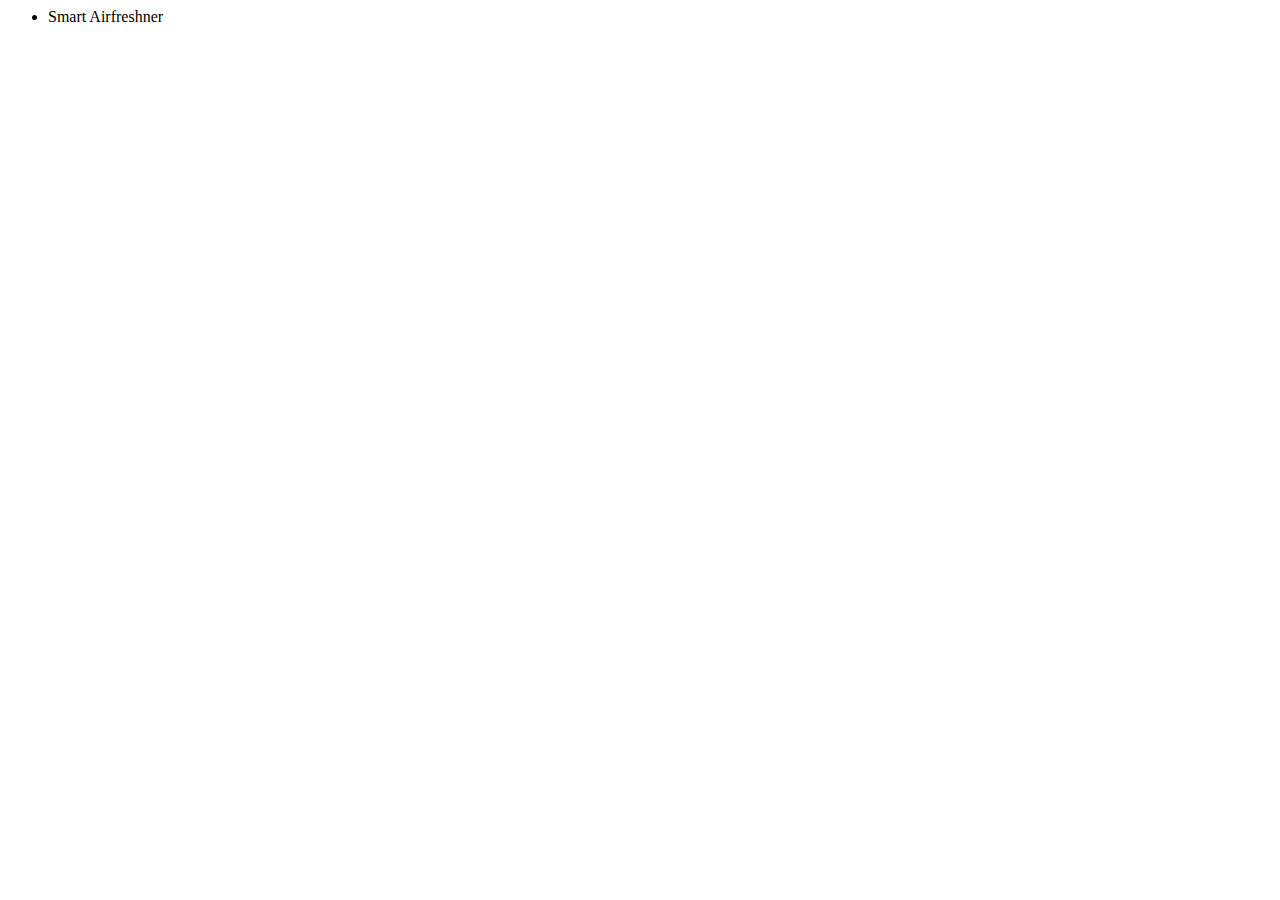
==== index.html @ 67efd9b9 "Just a demo to test how phonegap work" ====
<html>
	<head>
		<title>Smart Airfreshner</title>
		<meta charset="utf8">
		<meta name="viewport" content="width=device-width, user-scalable=no, initial-scale=1, minimal-ui">
		<script src="http://ajax.googleapis.com/ajax/libs/jquery/2.1.1/jquery.min.js"></script>
		<script>
		
$(document).ready(function(){
   		$.ajax({
						type: 'GET',
						url: 'http://10.0.0.45/hi',
						success: function(response){
							 alert(console);
							 console.log(response);		
						},
						error:function(response){
							alert("Error in Ajax call"+ response);
							console.log(response);
						}
										
            }); 
});
		</script>
	</head>
	
	<body>

	<div class="titlebar">
	<header>
	<ul class="menu_bar">
		<li class="title">Smart Airfreshner</li>
	</ul>
	</header>
	</div>
	
 	</body>
	</html>
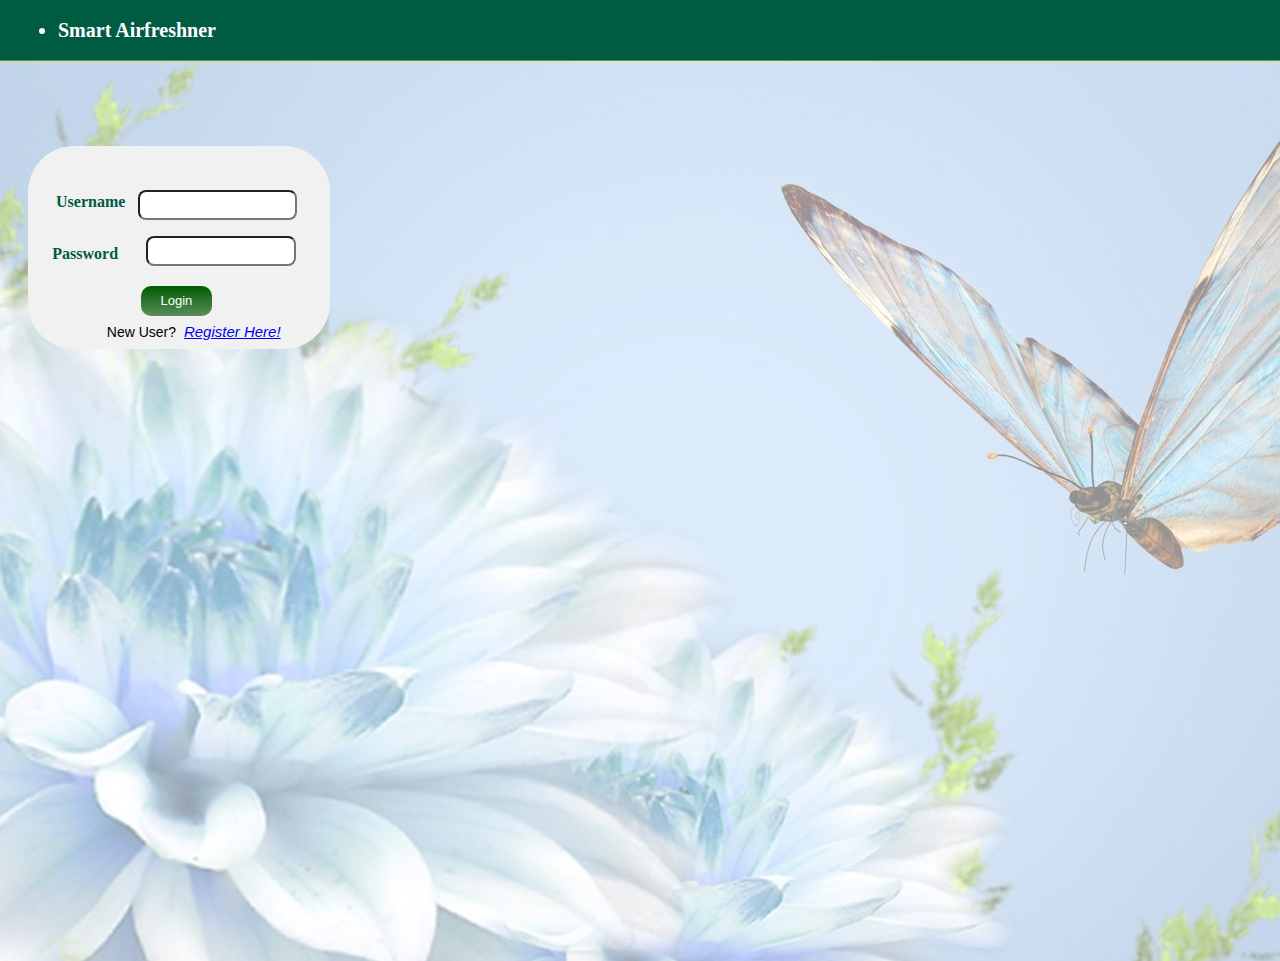
==== commit 8c91508f: "commit 2" ====
--- a/index.html
+++ b/index.html
@@ -2,30 +2,15 @@
 	<head>
 		<title>Smart Airfreshner</title>
 		<meta charset="utf8">
+		<link rel="stylesheet" href="style.css">
 		<meta name="viewport" content="width=device-width, user-scalable=no, initial-scale=1, minimal-ui">
 		<script src="http://ajax.googleapis.com/ajax/libs/jquery/2.1.1/jquery.min.js"></script>
-		<script>
-		
-$(document).ready(function(){
-   		$.ajax({
-						type: 'GET',
-						url: 'http://10.0.0.45/hi',
-						success: function(response){
-							 alert(console);
-							 console.log(response);		
-						},
-						error:function(response){
-							alert("Error in Ajax call"+ response);
-							console.log(response);
-						}
-										
-            }); 
-});
-		</script>
+		<script src="AirFreshner.js"></script>
 	</head>
 	
 	<body>
 
+	
 	<div class="titlebar">
 	<header>
 	<ul class="menu_bar">
@@ -34,5 +19,22 @@
 	</header>
 	</div>
 	
+	<div id="main_page" class="main">
+		
+		<div class="search_page">
+		<label class="username">Username </label>
+		<input class="txtusername" type="text" id="username"></input>
+		<label class="password"> Password</label>
+		<input type="password" class="txtpassword" id="password"></input>
+		<input type="submit" class="search_btn" value="Login" /> 
+		<label class="register_now">New User? </label>
+		<a href="/register.html" class="register_link">Register Here!</a>
+		</div>
+
+	</div>
+	
+	
+
+	
  	</body>
 	</html>--- a/style.css
+++ b/style.css
@@ -0,0 +1,222 @@
+* {
+    font-family: "HelveticaNeue-Light",Arial,sans-serif;
+    font-size: 32px;
+  
+}
+body {
+    background: #222;   
+    margin: 0;
+    padding: 0;
+    width: 100%;
+    height: 100%;
+    background: url(air-background.jpg) no-repeat top center; 
+     
+}
+
+.username{
+        font-family: helveticaNeue-Light;
+    
+        font-size: 16px;
+    position: relative;
+    float: left;
+    /* margin-right: 57px; */
+    margin-top: 27px;
+    
+        margin-left: 28px;
+    color: #005C41;
+    font-weight: bold;
+    top: 20px;
+}
+.txtusername{
+    font-size: 12px;
+    position: relative;
+    margin-top: 44px;
+    margin-left: 10px;
+    padding: 0px;
+    height: 30px;
+    /* top: 0px; */
+    border-radius: 8px;
+}
+.password{
+        font-family: helveticaNeue-Light;
+    
+        font-size: 16px;
+    position: relative;
+    
+        float: left;
+    
+        margin-right: 10px;
+    /* margin-top: 68px; */
+    color: #005C41;
+    font-weight: bold;
+    /* top: 32px; */
+    margin-top: 99px;
+    
+        margin-left: -73px;
+}
+.txtpassword{
+font-size: 14px;
+    position: relative;
+    margin: 0px;
+    padding: 0px;
+    
+height: 30px;
+    top: 47px;
+    
+width: 150px;
+border-radius: 8px;
+    /* margin-top: 16px; */
+    
+margin-left: -160px;
+}
+.titlebar{
+    position:fixed;
+    top: 0px;
+    width: 100%;
+    height: 60px;
+    border-bottom:1px solid;
+    border-bottom-color:#6F9A03;
+    z-index: 40;
+    margin-top:0px;
+    background-color: #005C41;
+}
+
+li.title{
+  font-size: 20px;
+    padding-top: -20px;
+    font-family: "Copperplate";
+    font-weight: bold;
+    float: left;
+    top: -13px;
+    position: relative;
+    color: white;
+    left: 18px;
+}
+.main{
+    position: absolute;
+    top: 61px;
+    height: 100%;
+    width: 100%;
+    z-index: 1;
+    -webkit-background-size: cover;
+    -moz-background-size: cover;
+    background-color: rgba(255, 255, 255, 0.57);
+
+}
+.search_page{
+    width: 302px;
+    
+    height: 203px;
+    position: relative;
+    background-color: rgb(241, 241, 241);
+    border-radius: 46px;
+    position: relative;
+    float: left;
+    margin-top: 85px;
+    
+    margin-left: 28px;
+    
+}
+/*Nav*/
+
+
+.search_btn{
+      font-family: 'Helvetica Neue',sans-serif;
+    
+      font-size: 13px;
+    border-radius: 10px;
+    
+      width: 71px;
+    height: 30px;
+    color: white;
+    background: linear-gradient(#005C00,#5C8D5C);
+    
+      margin-left: -164px;
+    margin-top: 12px;
+    border: none;
+    top: 96px;
+    position: relative;
+}
+
+/*css for account.html*/
+.login_page{
+        width:100%;
+        height:100%;
+        position:relative;
+        background-color:white;
+}
+.register_now{
+    font-size: 14px;
+    position: relative;
+    top: 128px;
+    margin-left: -114px;
+}
+.register_link{
+        font-size: 15px;
+    /* margin-top: 48px; */
+    position: relative;
+    top: 128px;
+    margin-left: 4px;
+    font-style: italic;
+}
+.register p#register{
+    font-size: 16px;
+    left: 113px;
+    font-weight: bold;
+    color:black;
+}
+.register p{
+    font-size: 13px;
+    position: relative;
+    left: 6px;
+    top: 6px;
+    color: red;
+}
+.register label{
+    font-size: 15px;
+    position: relative;
+    left: 9px;
+}
+.register input{
+       width: 165px;
+    height: 30px;
+    position: relative;
+    top: -20px;
+    
+       left: 148px;
+    border-radius: 7px;
+}
+.register_div{
+ width: 333px;
+    
+ height: 338px;
+    position: relative;
+    background-color: rgb(241, 241, 241);
+    border-radius: 46px;
+    position: relative;
+    float: left;
+    
+ margin-top: 50px;
+    
+ margin-left: 11px;
+    
+}
+.register input#home_address{
+    top: 2px;
+    position: relative;
+    left: 27px;
+}
+.register input.reg_btn{
+   font-size: 14px;
+    position: relative;
+    top: 11px;
+    
+   left: 105px;
+    color: white;
+    width: 99px;
+    background: linear-gradient(#005C00,#5C8D5C);
+}
+.register span.compulsory{
+        font-size: 23px;
+    color: red;
+}